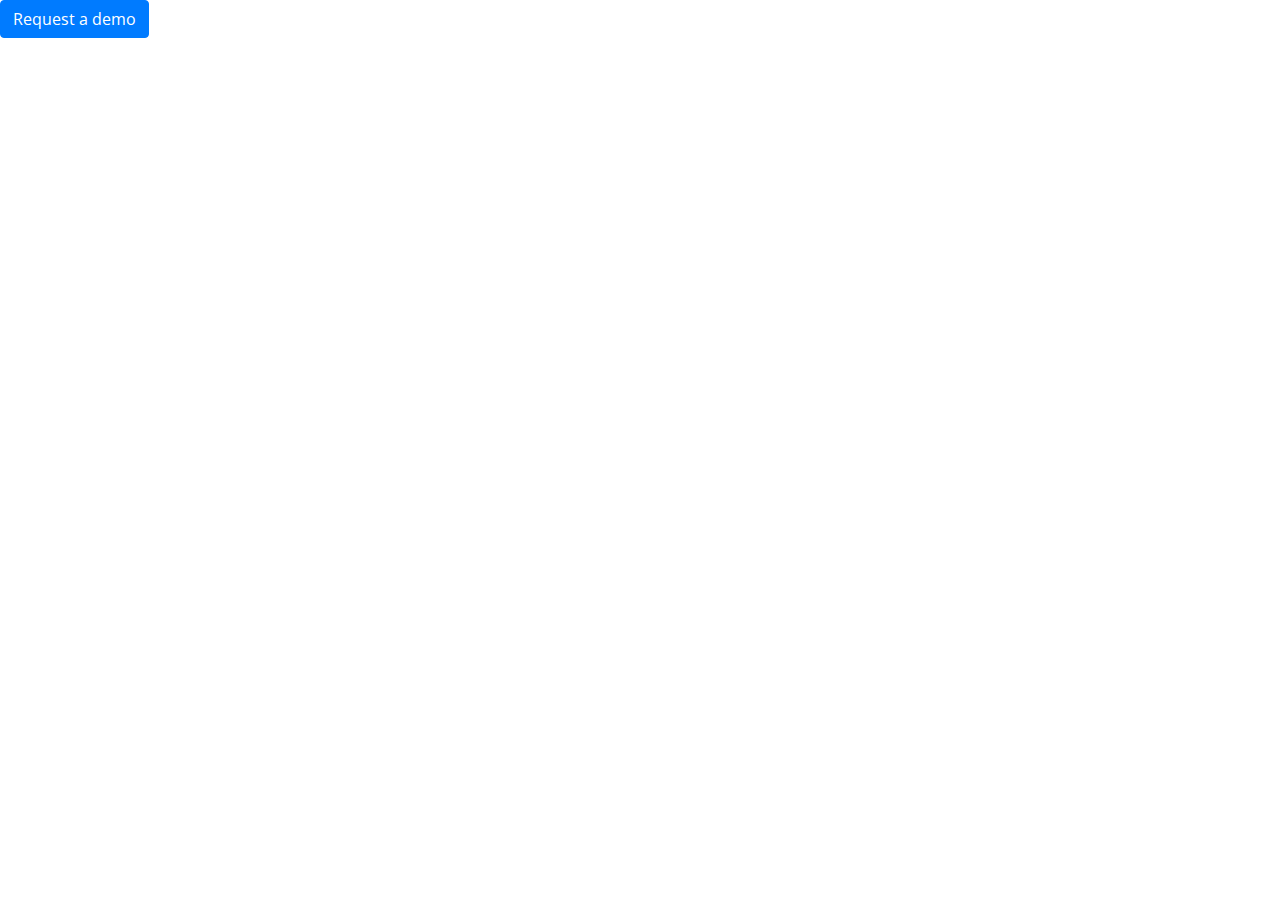
==== index.html @ 4350607f "model" ====
<!doctype html>
<html lang="en">
  <head>
    <!-- Required meta tags -->
    <meta charset="utf-8">
    <meta name="viewport" content="width=device-width, initial-scale=1, shrink-to-fit=no">

    <!-- Bootstrap CSS -->
    <link rel="stylesheet" href="https://maxcdn.bootstrapcdn.com/bootstrap/4.0.0/css/bootstrap.min.css" integrity="sha384-Gn5384xqQ1aoWXA+058RXPxPg6fy4IWvTNh0E263XmFcJlSAwiGgFAW/dAiS6JXm" crossorigin="anonymous">

    <!-- custom css  -->
    <link rel="stylesheet" href="css/style.css">
    <title>Pearson!</title>
  </head>
  <body>
    <!-- Button trigger modal -->
    <button type="button" class="btn btn-primary" data-toggle="modal" data-target="#requestADemo">
    Request a demo
  </button>
  
  <!-- Modal -->
  <div class="modal fade p-0" id="requestADemo" tabindex="-1" role="dialog" aria-labelledby="requestADemoTitle" aria-hidden="true">
    <div class="modal-dialog modal-lrg modal-dialog-centered" role="document">
      <div class="modal-content model-border">
        <div class="modal-body custom-body">
             <div class="container-fluid">
                <div class="row">
                    <div class="col-md-6 form-space">
                        <p class="pb-1">
                            <button type="button" class="close d-md-none" data-dismiss="modal" aria-label="Close">
                                <span class="" aria-hidden="true">&times;</span>
                              </button>
                        </p>
                        <h2 class="heading-color">Ready to get started?</h2>
                        
                        <p class="m-0 para-color">Schedule a demo with us and</p>
                        <p class="m-0 mb-4 para-color">start preparing students for their exams</p>
                        
                        <!-- form start  -->
                        <form>
                            <div class="form-row">
                                <div class="form-group mb-0 mb-1 col-6">
                                  <label class="mb-0 mb-1 custom-label" for="name">First Name <span>*</span></label>
                                  <input type="text" class="form-control p-0 p-1 input-style" id="name" placeholder="">
                                </div>
                                <div class="form-group mb-0 col col-6">
                                    <label class="mb-0 mb-1 custom-label" for="name">Last Name <span>*</span></label>
                                    <input type="text" class="form-control p-0 p-1 input-style" id="name" placeholder="">
                                  </div>
                              </div>
                              <div class="form-group mb-0 mb-1">
                                <label class="mb-0 mb-1 custom-label" for="instituteName">Corporate / Institute Name <span>*</span></label>
                                <input type="text" class="form-control p-0 p-1 input-style" id="instituteName" placeholder="">
                              </div>
                              <div class="form-group mb-0 mb-1">
                                <label class="mb-0 mb-1 custom-label" for="email">Email <span>*</span></label>
                                <input type="email" class="form-control p-0 p-1 input-style" id="email" placeholder="">
                              </div>
                              <div class="form-row">
                                    <div class="form-group mb-0 mb-1 col-6">
                                    <label class="mb-0 mb-1 custom-label" for="mobile">Mobile Number <span>*</span></label>
                                    <input type="text" class="form-control p-0 p-1 input-style" id="mobile" placeholder="">
                                    </div>
                                    <div class="form-group mb-0 col col-6">
                                        <label class="mb-0 mb-1 custom-label" for="pincode">Pincode <span>*</span></label>
                                        <input type="text" class="form-control p-0 p-1 input-style" id="pincode" placeholder="">
                                    </div>
                              </div>
                              <div class="form-row">
                                <div class="form-group mb-0 mb-1 col-6">
                                    <label class="mb-0 mb-1 custom-label" for="city">Select City <span>*</span></label>
                                    <!-- <input type="text" class="form-control p-0 p-1 input-style" id="city" placeholder=""> -->
                                    <select id="inputcity" class="select form-control">
                                        <option selected>Select City</option>
                                      </select>
                                </div>
                                <div class="form-group mb-0 col col-6">
                                    <label class="mb-0 mb-1 custom-label" for="state">Select State <span>*</span></label>
                                    <!-- <input type="text" class="form-control p-0 p-1 input-style" id="state" placeholder=""> -->
                                    <select id="inputState" class="select form-control">
                                        <option selected>Select State</option>
                                      </select>
                                </div>
                              </div>
                            <div class="mt-3">
                                <button class="btn btn-request">Request a demo</button>
                            </div>                          
                        </form>
                    </div>
                    <div class="col-md-6 ml-auto pr-0 d-none d-sm-none d-md-block">
                        <button type="button" class="close float-right" data-dismiss="modal" aria-label="Close">
                            <span class="p-4" aria-hidden="true">&times;</span>
                          </button>
                          <div class="pt-5">
                              <img src="images/group_31.png" class="img-fluid float-right" alt="Responsive image" alt="">
                          </div>
                    </div>
                </div>
            </div>
        </div>
      </div>
    </div>
  </div>

    <!-- Optional JavaScript -->
    <!-- jQuery first, then Popper.js, then Bootstrap JS -->
    <script src="https://code.jquery.com/jquery-3.2.1.slim.min.js" integrity="sha384-KJ3o2DKtIkvYIK3UENzmM7KCkRr/rE9/Qpg6aAZGJwFDMVNA/GpGFF93hXpG5KkN" crossorigin="anonymous"></script>
    <script src="https://cdnjs.cloudflare.com/ajax/libs/popper.js/1.12.9/umd/popper.min.js" integrity="sha384-ApNbgh9B+Y1QKtv3Rn7W3mgPxhU9K/ScQsAP7hUibX39j7fakFPskvXusvfa0b4Q" crossorigin="anonymous"></script>
    <script src="https://maxcdn.bootstrapcdn.com/bootstrap/4.0.0/js/bootstrap.min.js" integrity="sha384-JZR6Spejh4U02d8jOt6vLEHfe/JQGiRRSQQxSfFWpi1MquVdAyjUar5+76PVCmYl" crossorigin="anonymous"></script>
  </body>
</html>
---- css/style.css ----
@import url('https://fonts.googleapis.com/css2?family=Open+Sans:wght@300;400;600;700;800&display=swap');
@import url('https://maxcdn.bootstrapcdn.com/font-awesome/4.7.0/css/font-awesome.min.css');



* {
    font-family: 'Open Sans', sans-serif !important;
}

:root {
   --main-heading: #1E496C;
}

.model-border {
    background-clip: none;
    border: none;
}

.custom-body {
    padding: 2rem 0rem 2rem 2rem;
}

.heading-color {
    color: var(--main-heading);
    font-weight: 550;
}

.para-color {
    color: var(--main-heading);
    font-weight: 400;
}

.custom-label {
    font-size: 13px;
    color: #6A7070;
}
.modal-lrg {
    max-width: 900px;
}

.btn-request {
    background-color: #FFB81C;
    color: #252525;
    width: 100%;
    border-radius: 30px;
}
.btn-login {
    background-color: #047A9C;
    color: #ffffff;
    width: 100%;
    border-radius: 30px;
}
.select::-ms-expand {
    display: none;
  }

.select {
    -moz-appearance: none;
    -webkit-appearance: none;
}
.form-group label span {
    color: #D0021B;
}

.select { 
    font-size: 14px;
}

.form-space {
    padding-right: 60px;
}

.signup {
    color: #037B9D;
    font-weight: 700;
    text-decoration: underline;
}
.forget-password {
    color: #0180A4;
    font-weight: 600;
}


/* stepper css start  */
.text-small {
    font-size: 13px;
    color: #B3B3B3;
}

.text-active {
    color: #252525;
}
.btn-active {
    background-color: #FFB81C;
}

.btn-disable {
    background-color: #E9E9E9;
}

.btn-complete {
    background-color: #19A5A3;
}

.stepper-width {
    width: 100% !important;
}

.stepwizard-step p {
    margin-top: 10px;
}
.stepwizard-row {
    display: table-row;
}
.stepwizard {
    display: table;
    width: 50%;
    position: relative;
}
.stepwizard-step button[disabled] {
    opacity: 1 !important;
    filter: alpha(opacity=100) !important;
}
.stepwizard-row:before {
    top: 11px;
    bottom: 0;
    position: absolute;
    content: " ";
    width: 100%;
    border-top: 1px dashed #0B6176;
    border-width: 2px;
    width: 72%;
    margin-left: 3px;
    height: 1px;
    z-order: 0;
}
.stepwizard-step {
    display: table-cell;
    position: relative;
}
.btn-circle {
    width: 30px;
    height: 30px;
    text-align: center;
    padding: 6px 0;
    font-size: 12px;
    line-height: 1.428571429;
    border-radius: 15px;
}


/* main.html page css  */

.main-page {
    padding-top: 8%;
    background-color: #EFFAF9;
}

.main-heading {
    text-align: center;
    font-weight: 600;
    font-size: 30px;
    color: #4C4C4C;
}

.drop-btn, .drop-btn:hover,.drop-btn:active,.drop-btn:focus {
    background-color: #D7E6E9;
    outline: none;
    border: none;
    padding: 14px 25px;
    font-weight: 600;
    font-size: 18px;
    color: #002C56;
}

.main-para {
    max-width: 700px;
    font-size: 14px;
    color: rgb(92, 98, 99);
    text-align: center;
    margin: 10px auto;
}

.custom-card {
    background-color: #ffffff;
    border-radius: 10px;
    /* width: 19rem; */
    box-shadow: -20px 20px #C6D8DE;
}

.card-para {
    background-color: #12A7A4;
    color: #FFFFFF;
    padding: 30px;
    border-radius: 10px 10px 0px 0px;
}

.card-table {
    padding: 30px;
}

.card-check {
    padding: 5px 15px;
}

.card-check-txt {
    font-weight: 550;
}

.tb-border {
    border: none !important;
}
.quote-btn {
    border-radius: 30px;
    background-color: #FFB915;
    font-weight: 600;
    padding: 8px 40px;
    margin-top: 10px;
}

.main-package {
    display: flex; 
    justify-content: center;
}


.rotate {
    transform: rotate(-180deg);
    /*transform: rotate(180deg);*/
    transition: .3s;
}
.rotate2 {
    transform: rotate(0deg);
    transition: .3s;
}

a.arrow {
    text-decoration: none;
}

.mobile{
    display: none;
}

.insightpopup {
    background-color: #F1F8F6;
    border-radius: .3rem;
}
/* #19A5A3 */
ul.popuplist {
    list-style: none;
  }
  
  ul.popuplist li::before {
    content: "\2022";
    color: #12B2A6;
    font-weight: bold;
    display: inline-block; 
    font-weight: 800;
    font-size: 20px;
    vertical-align: middle;
    margin-left: -1em;
  }

  .main-text-color {
      color: #19A5A3;
  }

.not-active {
    pointer-events: none;
}


/* icon  */
.panel-title > a{
    display: block;
    position: relative;
  }
  .panel-title > a:after {
    content: "\f078"; /* fa-chevron-down */
    font-family: 'FontAwesome';
    position: absolute;
    right: 30px;
    top: 40px;
    color: #ffffff;
  }
  
  .panel-title > a[aria-expanded="true"]:after {
    content: "\f077"; /* fa-chevron-up */
    color: white;
  }

/* end of stepper css  */

@media screen and (max-width: 767px) {
    .custom-body {
        padding: 20px;
    }
    .form-space {
        padding-right: 0;
    }
    .heading-color, .para-color, .forget-para, .signup-para{
        text-align: center;
    }
    
    .login-space {
        margin: 20px;
    }

    .main-heading {
        font-size: 20px;
    }   
    .sm-heading {
        font-size: 15px !important;
    }
    
    .main-package {
        display: block;
    }
    .main-width {
        max-width: 300px;
        margin: auto auto;
    }

    .web {
        display: none;
    }
    .mobile {
        display: block;
    }

    .padding-0 {
        padding: 0;
    }

    
}

@media screen and (max-width: 920px) and (min-width: 576px) {
    .modal-content {
        margin: 10px;
    }
    .heading-color{
        font-size: 25px;
    }
    .para-color {
        font-size: 14px;
    }
    .login-space {
        margin: 20px;
    }
    .main-heading {
        font-size: 20px;
    }
}

@media screen and (max-width: 430px) {
    .heading-color {
        font-size: 1.5rem;
    }
}
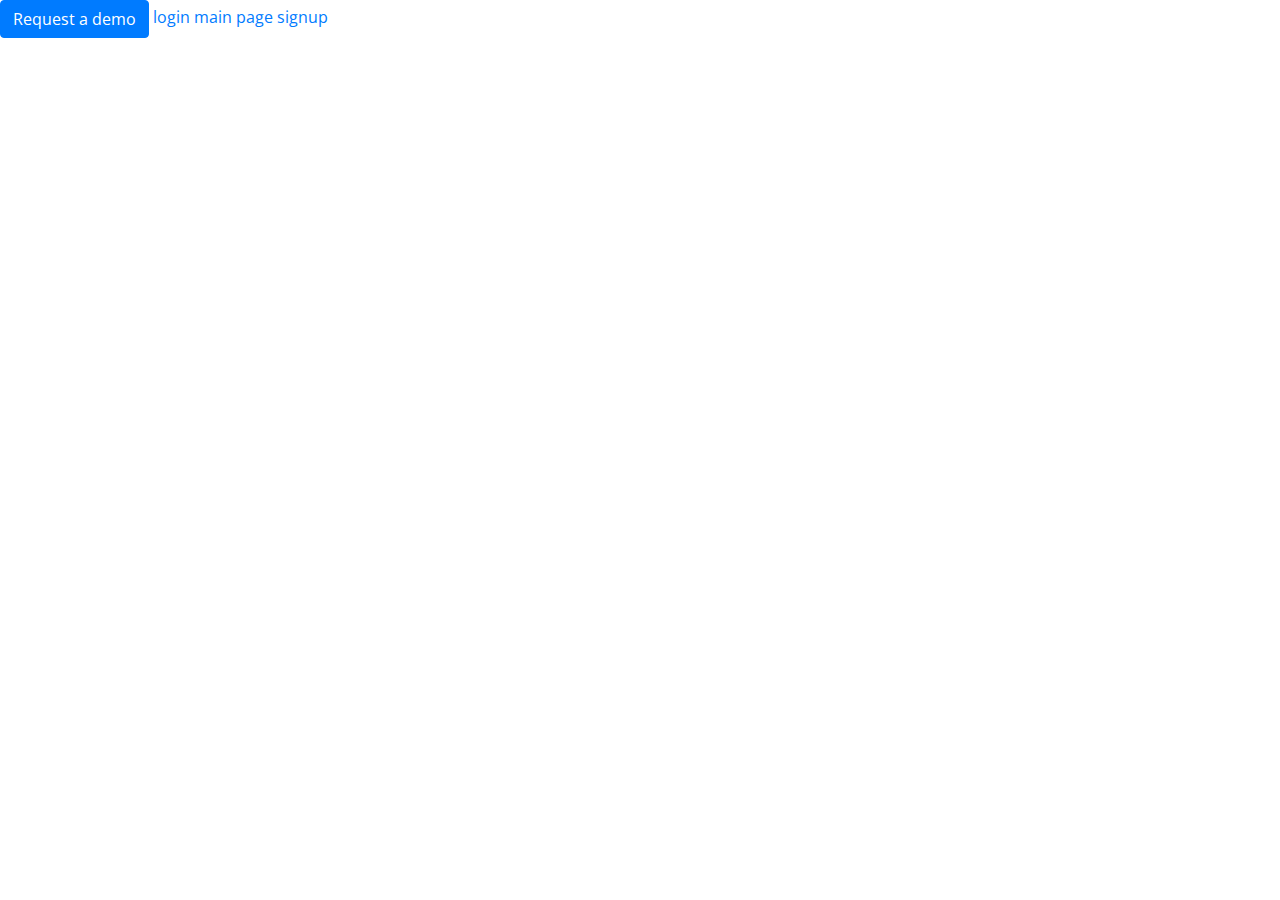
==== commit 55a64363: "model" ====
--- a/index.html
+++ b/index.html
@@ -17,6 +17,9 @@
     <button type="button" class="btn btn-primary" data-toggle="modal" data-target="#requestADemo">
     Request a demo
   </button>
+  <a href="login.html">login</a>
+  <a href="main.html">main page</a>
+  <a href="register.html">signup</a>
   
   <!-- Modal -->
   <div class="modal fade p-0" id="requestADemo" tabindex="-1" role="dialog" aria-labelledby="requestADemoTitle" aria-hidden="true">
